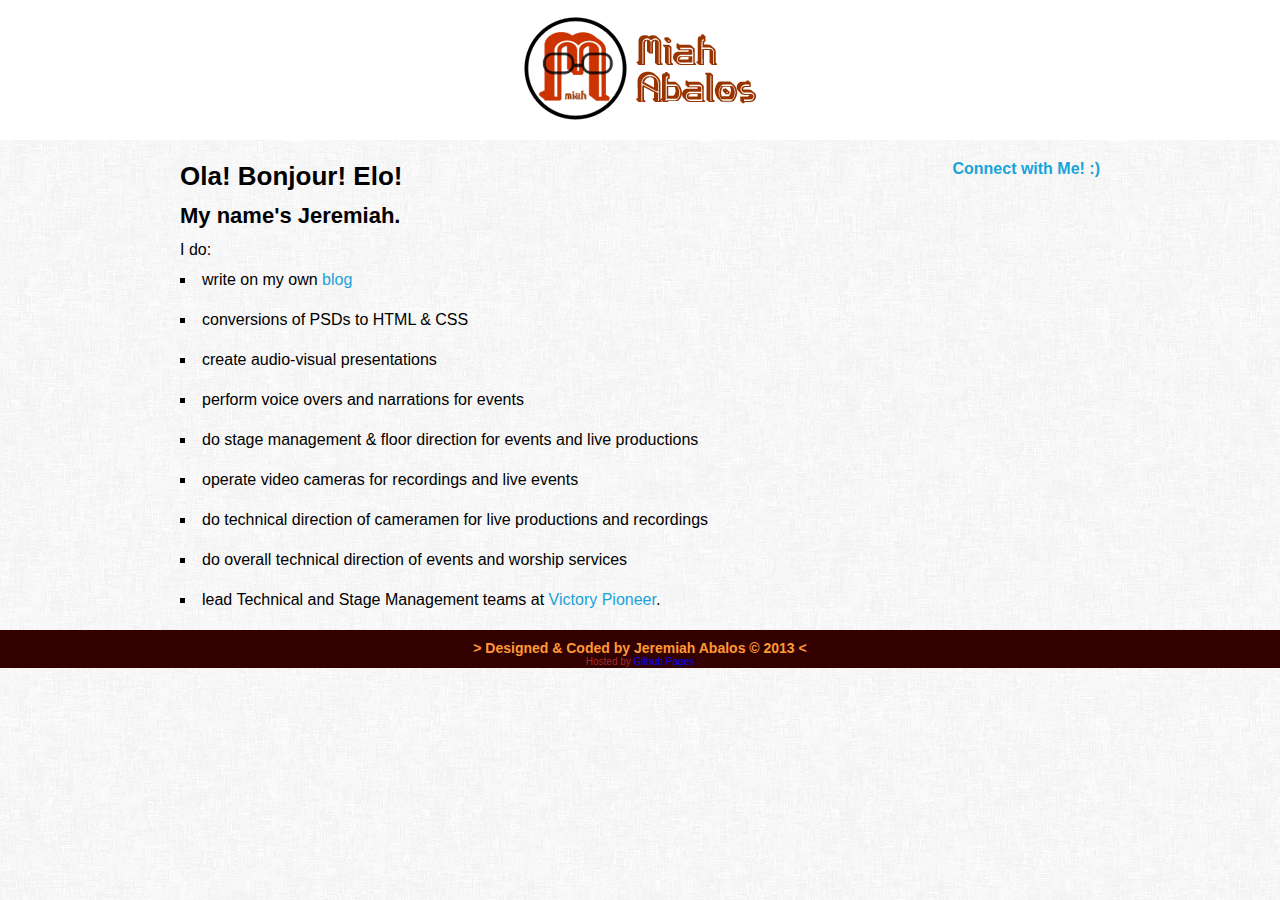
==== index.html @ 55a780f3 "Alignment and text corrections" ====
<!DOCTYPE html>
<html lang="en">
	<head>
		<meta http-equiv="Content-Type" content="text/html;charset=utf-8" />
		<link rel="stylesheet" type="text/css" href="style.css" />
		<title>Miah Abalos</title>
		<link rel="shortcut icon" href="assets/img/favicon.ico" type="image/x-icon">
	</head>
	<body>
		<div class="page-wrap">
			<div class="page-header">
				<h1 class="brand"><a href="index.html">Miah Abalos</a></h1>
				<!--<ul class="main-nav">
					<li><a href="#">Home</a></li>
					<li><a href="about.html">About</a></li>
					<li><a href="connect.html">Contact</a></li>
					<li><a href="support.html">Support</a></li>
				</ul>-->
			</div><!-- end of page-header -->
			<div class="page-main">
				<!--
				<div class="carousel">
					<div class="carousel-inner">
						<div class="carousel-item">
							<img src="assets/img/carouselContent1.jpg" alt="Holy Week 2013 @ Gabaldon, N.E." />
							<div class="carousel-item-caption">
								<h3>Holy Week 2013</h3>
								<p>We spent an awesome three day Holy Week holiday with our splendid spiritual family at our place in Nueva Ecija.</p>
							</div>
						</div>
						<div class="carousel-item">
							<img src="assets/img/carouselContent2.jpg" alt="Global Leadership Summit Manila 2012 Tech Team @ Victory Pioneer." />
							<div class="carousel-item-caption">
								<h3>Global Leadership Summit Manila 2012</h3>
								<p>Serving with this amazing men and women of God was a really awe-inspiring experience I'll always treasure.</p>
							</div>
						</div>
						<div class="carousel-item">
							<img src="assets/img/carouselContent3.jpg" alt="Some Dummy Logo I tried to make." />
							<div class="carousel-item-caption">
								<h3>My Web Logo</h3>
								<p>This is some dumb logo that I ended up using because I didn't have a mouse while trying to create my logo.</p>
							</div>
						</div>
					</div>
					<div class="carousel-indicators">
					</div>
				</div><!-- end of carousel -->
				<div class="content clearfix">
					<div class="half-left">
						<h2>Ola! Bonjour! Elo!</h2>
						<h3>My name's Jeremiah.</h3>
						<ul class="my-desc">
							<li>I do:
								<ul>
									<li>write on my own <a href="http://miahwannawrite.wordpress.com" target="_blank">blog</a></li>
									<li>conversions of PSDs to HTML &amp; CSS</li>
									<li>create audio-visual presentations</li>
									<li>perform voice overs and narrations for events</li>
									<li>do stage management &amp; floor direction for events and live productions</li>
									<li>operate video cameras for recordings and live events</li>
									<li>do technical direction of cameramen for live productions and recordings</li>
									<li>do overall technical direction of events and worship services</li>
									<li>lead Technical and Stage Management teams at <a href="http://victorypioneer.org" target="_blank">Victory Pioneer</a>.</li>
								</ul>
							</li>
						</ul>
					</div><!-- end of half-left -->
					<div class="half-right">
						<h3 id="connect"><a href="connect.html">Connect with Me! :)</a></h3>
					</div><!-- end of half-right -->
				</div><!-- end of content -->
			</div><!-- end of page-main -->
			<div class="page-footer clearfix">
				<p>&gt; Designed &amp; Coded by Jeremiah Abalos &copy; 2013 &lt;</p>
				<small>Hosted by <a href="http://pages.github.com" target="_blank">Github Pages</a></small>
			</div><!-- end of page-footer -->
		</div><!-- end of page-wrap -->

		<!-- Le scripts are placed at the end of the page to optimize loading -->
		<!-- Disabling this for the meantime
		<script type="text/javascript" src="assets/js/jquery.min.js"></script>
		<script type="text/javascript" src="assets/js/carousel.js"></script>
		<script type="text/javascript" src="assets/js/miah.js"></script>
		-->

	</body>
</html>
---- style.css ----
/*

Miah's  Personal Github Site's Stylesheet
Designed and Hardcoded by: 	Jeremiah John Abalos
Author URI: 				facebook.com/crups

++
Props to Eric Meyer's Reset and to the guys who created _s.
I got the reset from them.

*/

/* =Reset
-------------------------------------------------------------- */

html, body, div, span, applet, object, iframe,
h1, h2, h3, h4, h5, h6, p, blockquote, pre,
a, abbr, acronym, address, big, cite, code,
del, dfn, em, font, ins, kbd, q, s, samp,
small, strike, strong, sub, sup, tt, var,
dl, dt, dd, ol, ul, li,
fieldset, form, label, legend,
table, caption, tbody, tfoot, thead, tr, th, td {
	border: 0;
	font-family: inherit;
	font-size: 100%;
	font-style: inherit;
	font-weight: inherit;
	margin: 0;
	outline: 0;
	padding: 0;
	vertical-align: baseline;
}
html {
	font-size: 62.5%; 
	overflow-y: scroll;
	-webkit-text-size-adjust: 100%;
	-ms-text-size-adjust: 100%;
}
body {
	background: #fff;
}
article,
aside,
details,
figcaption,
figure,
footer,
header,
hgroup,
nav,
section {
	display: block;
}
ol, ul {
	list-style: none;
}
table { /* tables still need 'cellspacing="0"' in the markup */
	border-collapse: separate;
	border-spacing: 0;
}
caption, th, td {
	font-weight: normal;
	text-align: left;
}
blockquote:before, blockquote:after,
q:before, q:after {
	content: "";
}
blockquote, q {
	quotes: "" "";
}
a{
	text-decoration: none;
}
a:focus {
	outline: thin dotted;
}
a:hover,
a:active {
	outline: 0;
}
a img {
	border: 0;
}
.clearfix{
  *zoom: 1;
  clear: both;
}

.clearfix:before,
.clearfix:after {
  display: table;
  line-height: 0;
  content: "";
}

/* =Structure
-----------------------------------------------*/
body{
	background: url('assets/img/bg1.png');
}
.page-wrap{
	margin: 0 auto;
}
.page-main{
	width: 960px;
}


/* =Header
-----------------------------------------------*/
.page-header{	
	width: 100%;
	z-index: 990;
	height: 120px;
	position: fixed;
	background: #ffffff;
	padding: 10px 0 10px;
	font-family: 'Century Gothic', Helvetica, Arial, Sans-serif;
}
.brand{
	width: 249px;
	height: 117px;
	margin: 0px auto;
	text-indent: -9999px;
	background: url('assets/img/WebLogo.png') no-repeat transparent;
}
.brand a{
	width: 249px;
	height: 117px;
	display: block;
}
.main-nav{
	width: 310px;
	display: block;
	margin: 0 auto;
}
.main-nav li{
	display: inline-block;
	padding: 0 10px;
}
.main-nav li a{
	color: #993300;
	font-size: 18px;
	font-weight: bold;
	letter-spacing: -1px;
}
.main-nav li a:hover{
	color: #330000;
}


/* =Content
-----------------------------------------------*/
.page-main{
	font-size: 16px;
	margin: 0px auto;
	position: inherit;
	min-height: 400px;
	padding-top: 160px;
	font-family: Helvetica, Arial, Sans-serif;
}
.carousel{
	position: relative;
	margin: 10px auto;
	width: 600px;
}
.carousel-inner {
  position: relative;
  width: 100%;
  overflow: hidden;
}
.carousel-item{
	position: relative;
	-webkit-transition: 0.6s ease-in-out left;
       -moz-transition: 0.6s ease-in-out left;
         -o-transition: 0.6s ease-in-out left;
            transition: 0.6s ease-in-out left;
}
.carousel-item-caption{
	z-index: 2;
	height: 60px;
	background: rgba(0, 0, 0, 0.3);
	position: absolute;
	width: 590px;
	bottom: 0;
	padding: 5px;
}
.carousel-item-caption h3{
	font-size: 16px;
	color: #fff;
	font-weight: bold;
	font-family: Garamond, 'Times New Roman', Serif;
}
.carousel-item-caption p{
	font-size: 12px;
	color: #fff;
}
.carousel-indicators{
	float: right;
	margin-top: 5px;
	list-style: none;
	z-index: 5;
}
.carousel-indicators a{	
	background: url('assets/img/carouselInactive.png') no-repeat;
	width: 22px;
	height: 22px;
	text-indent: -9999px;
	display: inline-block;	
	padding: 0 2px;
}
.carousel-indicators a.selected{
	background: url('assets/img/carouselActive.png') no-repeat;
}
.content{
	width: 960px;
	margin: 0 auto;
	font-family: 'Century Gothic', Helvetica, Arial, Sans-serif;
}
.half-left{
	float: left;
	width: 600px;
	padding-left: 20px;
}
.half-right{
	float: right;
	width: 280px;
	padding-right: 20px;
}
.half-left h2{
	font-size: 26px;
	font-weight: bold;
	line-height: 32px;
	padding-bottom: 10px;
}
.half-left h3{
	font-size: 22px;
	line-height: 28px;
	font-weight: bold;
}
.half-left p,
.my-desc li{
	line-height: 20px;
	padding: 10px 0px;
}
.half-left p a{
	color: #18a3da;
	font-weight: bold;
}
.my-desc ul li{
	list-style: square inside;
}
.my-desc ul li a{
	color: #18a3da;
}
.half-left p a:hover,
.my-desc ul li a:hover,
h3#connect a:hover{
	color: #a72c2c;
}
h3#connect{	
	text-align: right;
}
h3#connect a{
	color: #18a3da;
	margin-top: 10px;
	font-weight: bold;
}

/* =Footer
-----------------------------------------------*/
.page-footer{
	width: 100%;
	margin: 20px auto 0;
	position: inherit;
	height: 28px;
	background: #300;
	padding-top: 10px;
	font-family: Helvetica, Arial, Sans-serif;
}
.page-footer p{
	font-size: 14px;
	color: #f93;
	font-weight: bold;
	text-align: center;
}
.page-footer small{
	color: #a72c2c;
	margin: 0 auto;
	display: block;
	font-size: 10px;
	text-align: center;
}
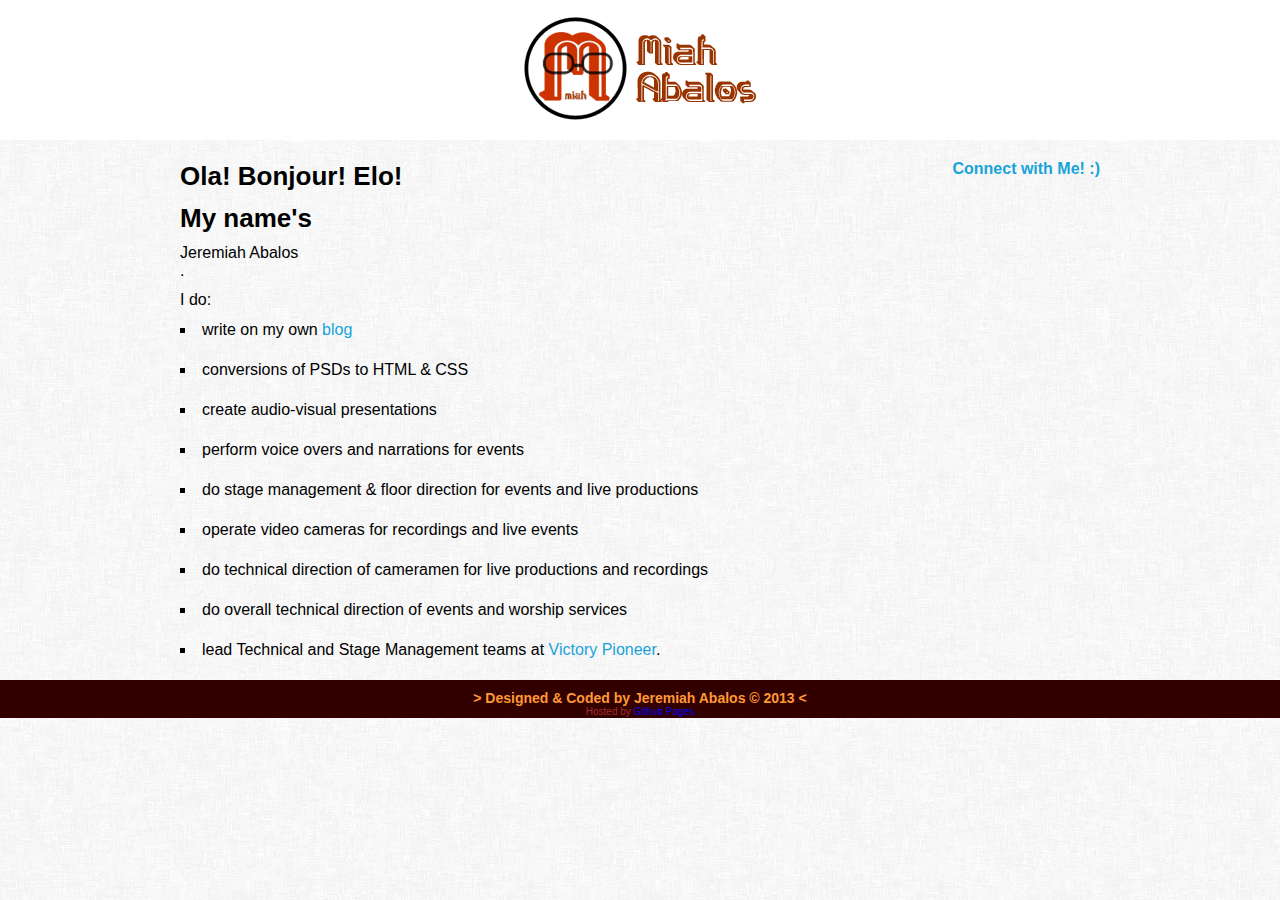
==== commit 8c89f6ae: "SEO enhancement trials" ====
--- a/index.html
+++ b/index.html
@@ -48,8 +48,8 @@
 				</div><!-- end of carousel -->
 				<div class="content clearfix">
 					<div class="half-left">
-						<h2>Ola! Bonjour! Elo!</h2>
-						<h3>My name's Jeremiah.</h3>
+						<p>Ola! Bonjour! Elo!</p>
+						<p>My name's <h1>Jeremiah Abalos</h1>.</h3>
 						<ul class="my-desc">
 							<li>I do:
 								<ul>
--- a/style.css
+++ b/style.css
@@ -229,25 +229,15 @@
 	width: 280px;
 	padding-right: 20px;
 }
-.half-left h2{
+.half-left p{
 	font-size: 26px;
 	font-weight: bold;
 	line-height: 32px;
 	padding-bottom: 10px;
 }
-.half-left h3{
-	font-size: 22px;
-	line-height: 28px;
-	font-weight: bold;
-}
-.half-left p,
 .my-desc li{
 	line-height: 20px;
 	padding: 10px 0px;
-}
-.half-left p a{
-	color: #18a3da;
-	font-weight: bold;
 }
 .my-desc ul li{
 	list-style: square inside;
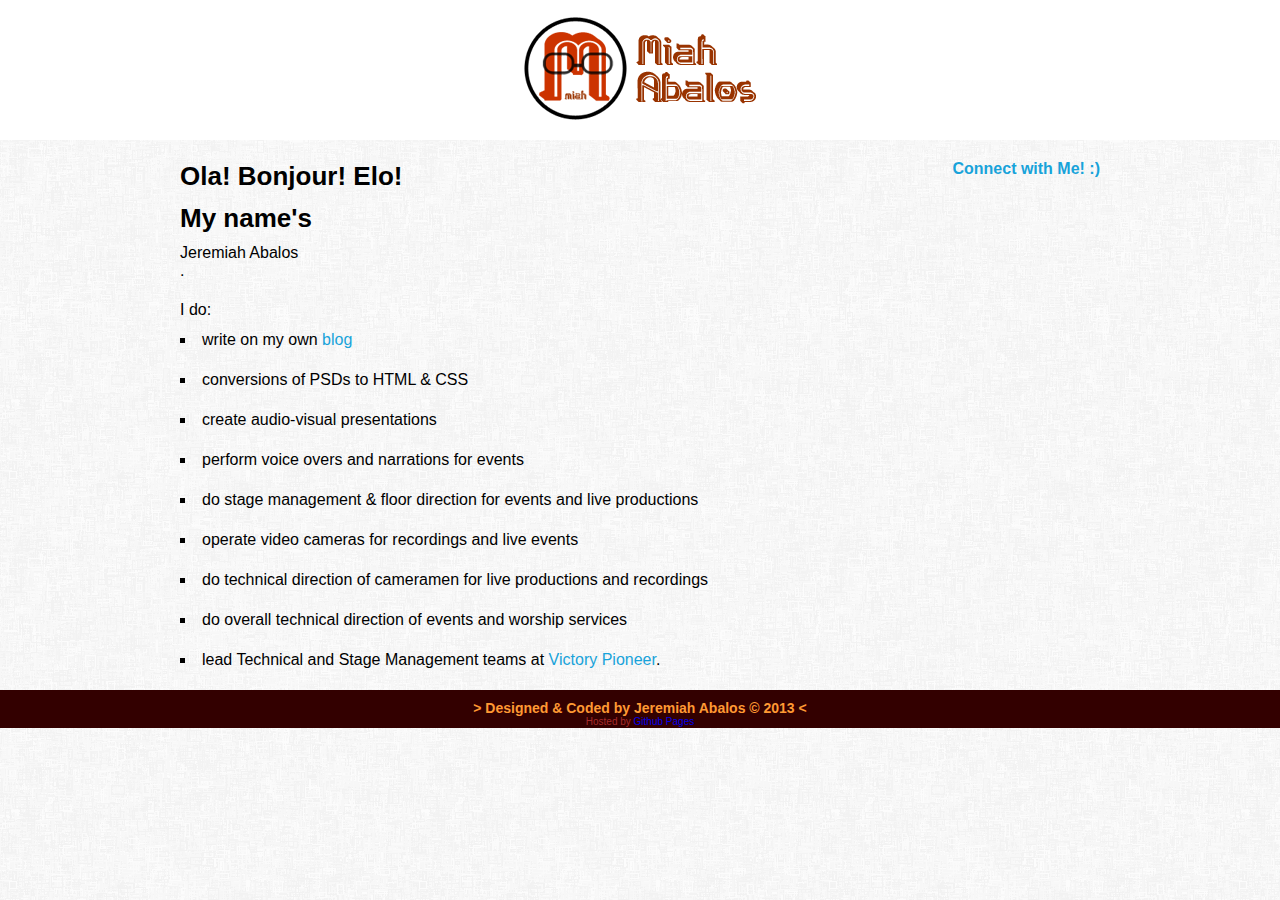
==== commit b72c4908: "SEO enhancement trials" ====
--- a/index.html
+++ b/index.html
@@ -49,7 +49,7 @@
 				<div class="content clearfix">
 					<div class="half-left">
 						<p>Ola! Bonjour! Elo!</p>
-						<p>My name's <h1>Jeremiah Abalos</h1>.</h3>
+						<p>My name's <h1>Jeremiah Abalos</h1>.</p>
 						<ul class="my-desc">
 							<li>I do:
 								<ul>
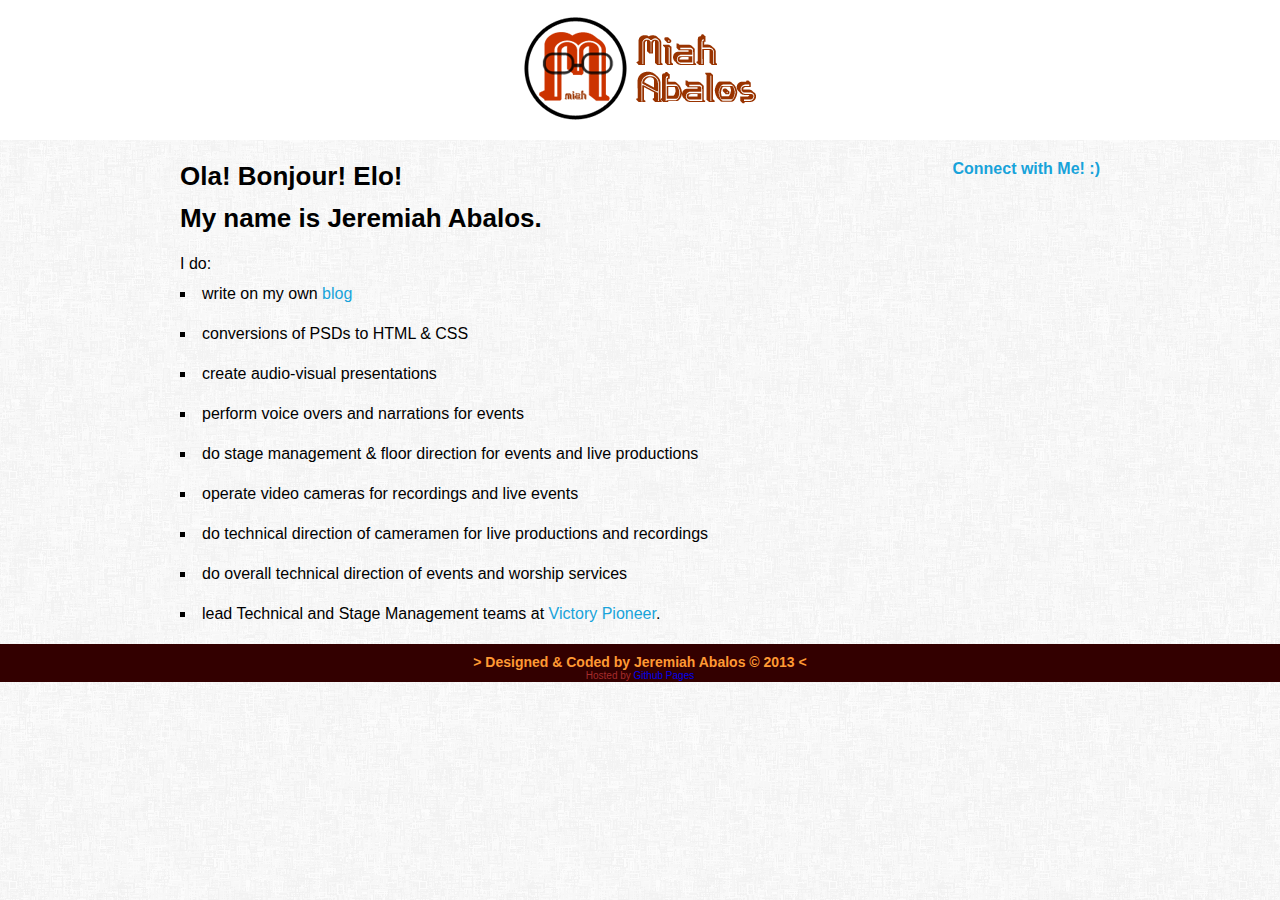
==== commit 4fb45315: "SEO enhancement trials" ====
--- a/index.html
+++ b/index.html
@@ -49,7 +49,7 @@
 				<div class="content clearfix">
 					<div class="half-left">
 						<p>Ola! Bonjour! Elo!</p>
-						<p>My name's <h1>Jeremiah Abalos</h1>.</p>
+						<p>My name is <strong>Jeremiah Abalos</strong>.</p>
 						<ul class="my-desc">
 							<li>I do:
 								<ul>
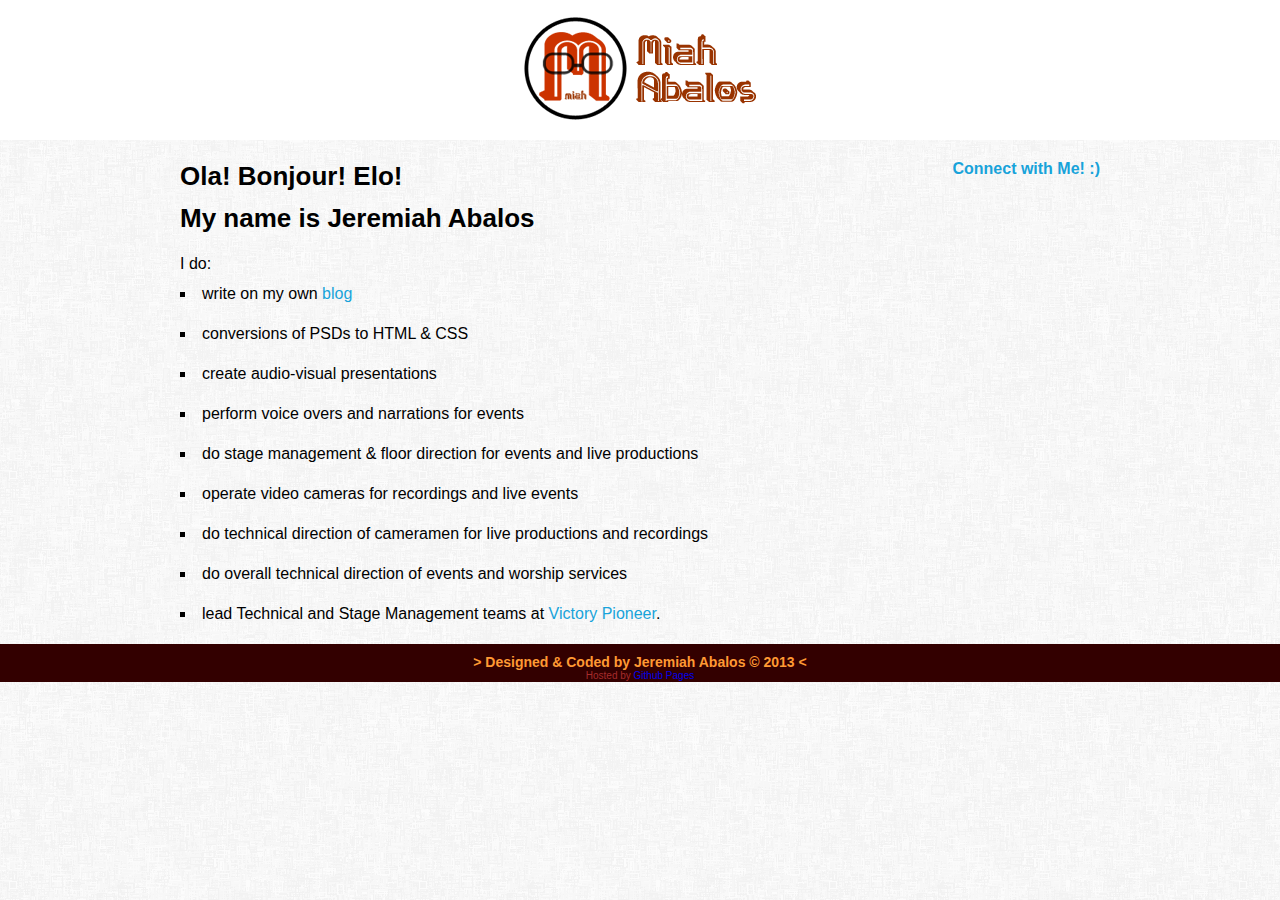
==== commit b45f31be: "Content and CSS edits" ====
--- a/index.html
+++ b/index.html
@@ -48,8 +48,8 @@
 				</div><!-- end of carousel -->
 				<div class="content clearfix">
 					<div class="half-left">
-						<p>Ola! Bonjour! Elo!</p>
-						<p>My name is <strong>Jeremiah Abalos</strong>.</p>
+						<p class="welcome">Ola! Bonjour! Elo!</p>
+						<h2>My name is Jeremiah Abalos</h2>
 						<ul class="my-desc">
 							<li>I do:
 								<ul>
--- a/style.css
+++ b/style.css
@@ -229,7 +229,8 @@
 	width: 280px;
 	padding-right: 20px;
 }
-.half-left p{
+.welcome,
+.half-left h2{
 	font-size: 26px;
 	font-weight: bold;
 	line-height: 32px;
@@ -242,6 +243,7 @@
 .my-desc ul li{
 	list-style: square inside;
 }
+.half-left p a,
 .my-desc ul li a{
 	color: #18a3da;
 }
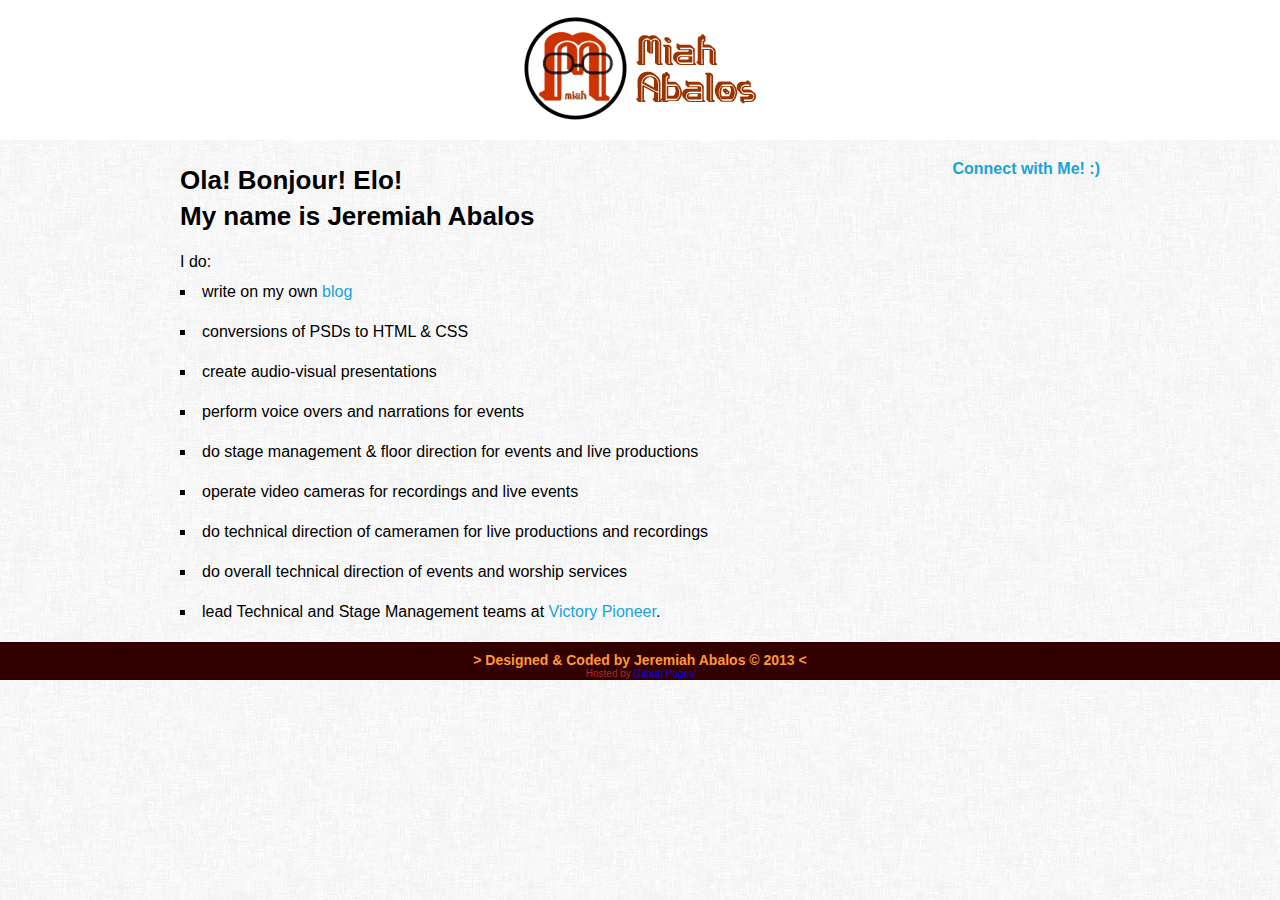
==== commit 596ebf43: "Small HTML tweaks" ====
--- a/index.html
+++ b/index.html
@@ -81,8 +81,7 @@
 		<!-- Disabling this for the meantime
 		<script type="text/javascript" src="assets/js/jquery.min.js"></script>
 		<script type="text/javascript" src="assets/js/carousel.js"></script>
+		-->
 		<script type="text/javascript" src="assets/js/miah.js"></script>
-		-->
-
 	</body>
 </html>--- a/style.css
+++ b/style.css
@@ -236,7 +236,8 @@
 	line-height: 32px;
 	padding-bottom: 10px;
 }
-.my-desc li{
+.my-desc li,
+.half-left p{
 	line-height: 20px;
 	padding: 10px 0px;
 }
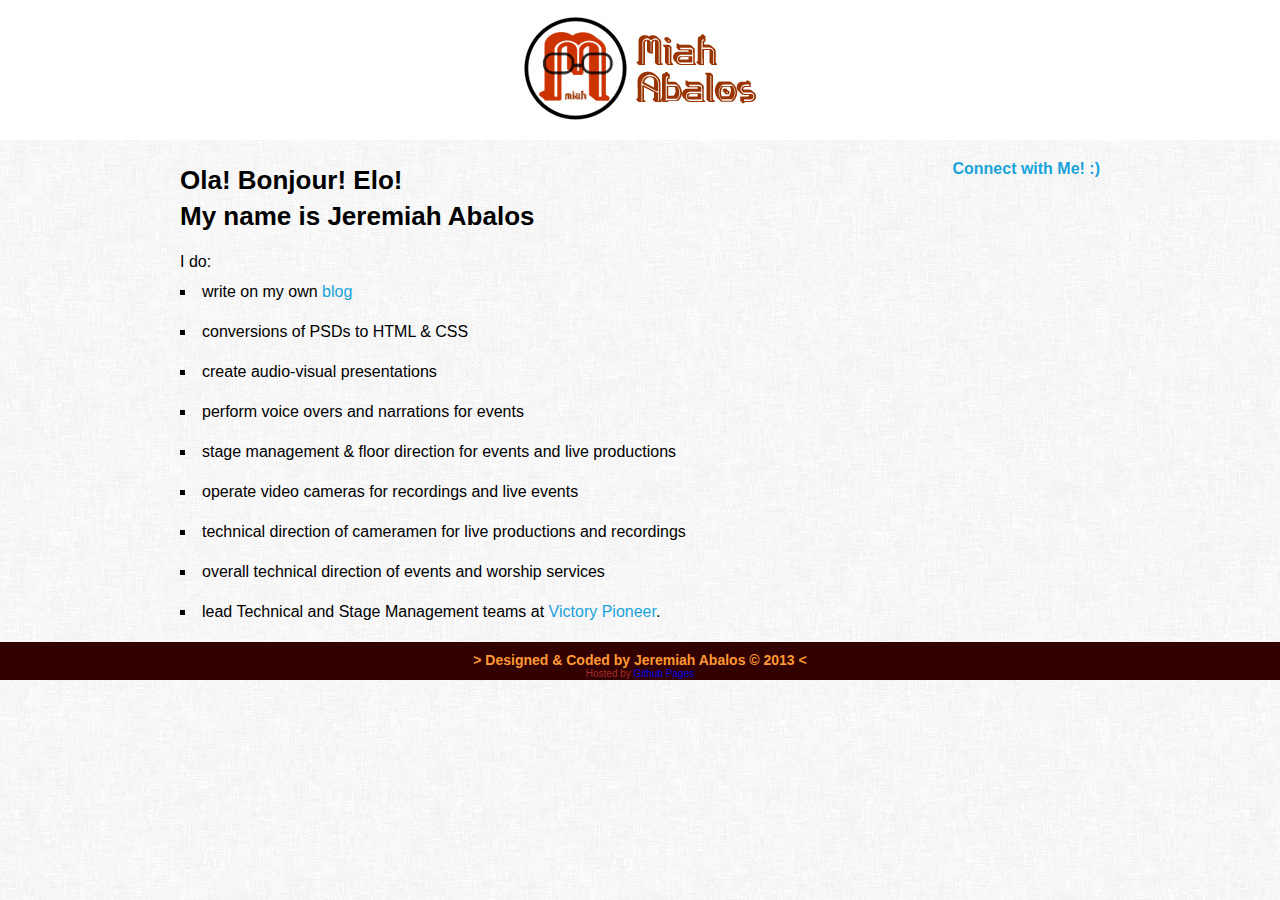
==== commit ebae9d1a: "grammar tweaks" ====
--- a/index.html
+++ b/index.html
@@ -57,10 +57,10 @@
 									<li>conversions of PSDs to HTML &amp; CSS</li>
 									<li>create audio-visual presentations</li>
 									<li>perform voice overs and narrations for events</li>
-									<li>do stage management &amp; floor direction for events and live productions</li>
+									<li>stage management &amp; floor direction for events and live productions</li>
 									<li>operate video cameras for recordings and live events</li>
-									<li>do technical direction of cameramen for live productions and recordings</li>
-									<li>do overall technical direction of events and worship services</li>
+									<li>technical direction of cameramen for live productions and recordings</li>
+									<li>overall technical direction of events and worship services</li>
 									<li>lead Technical and Stage Management teams at <a href="http://victorypioneer.org" target="_blank">Victory Pioneer</a>.</li>
 								</ul>
 							</li>
@@ -81,7 +81,16 @@
 		<!-- Disabling this for the meantime
 		<script type="text/javascript" src="assets/js/jquery.min.js"></script>
 		<script type="text/javascript" src="assets/js/carousel.js"></script>
+		<script type="text/javascript" src="assets/js/miah.js"></script>
 		-->
-		<script type="text/javascript" src="assets/js/miah.js"></script>
+		<script type="text/javascript">
+		  (function(i,s,o,g,r,a,m){i['GoogleAnalyticsObject']=r;i[r]=i[r]||function(){
+		  (i[r].q=i[r].q||[]).push(arguments)},i[r].l=1*new Date();a=s.createElement(o),
+		  m=s.getElementsByTagName(o)[0];a.async=1;a.src=g;m.parentNode.insertBefore(a,m)
+		  })(window,document,'script','//www.google-analytics.com/analytics.js','ga');
+
+		  ga('create', 'UA-40176825-1', 'github.io');
+		  ga('send', 'pageview');
+		</script>
 	</body>
 </html>